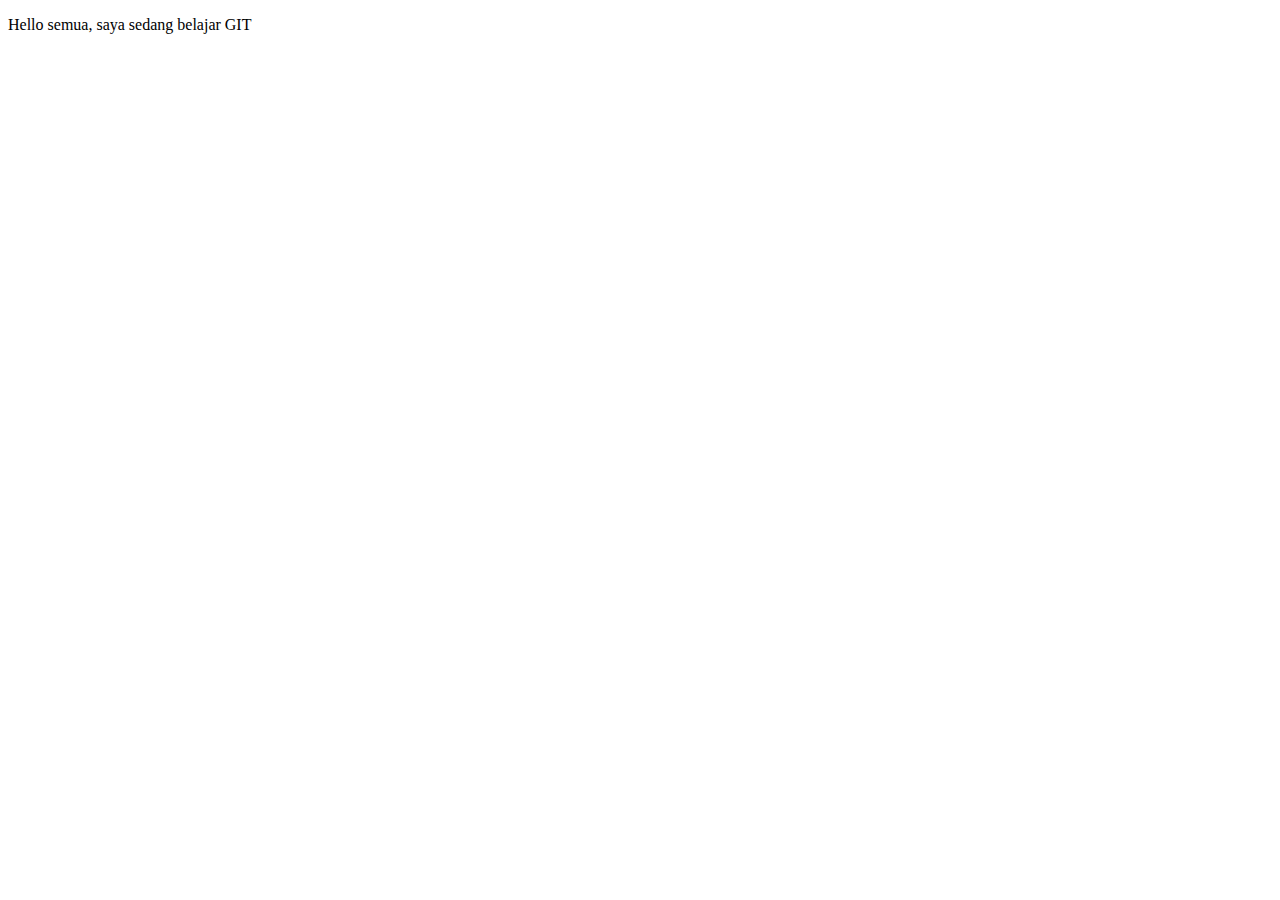
==== index.html @ 5f138774 "ditambahkan isi" ====
<!DOCTYPE html>
<html>
    <head>
        <meta charset="utf-8">
        <title>Belajar Git - Proyek 01</title>
    </head>
    <body>
        <p>Hello semua, saya sedang belajar GIT</p>
    </body>
</html>
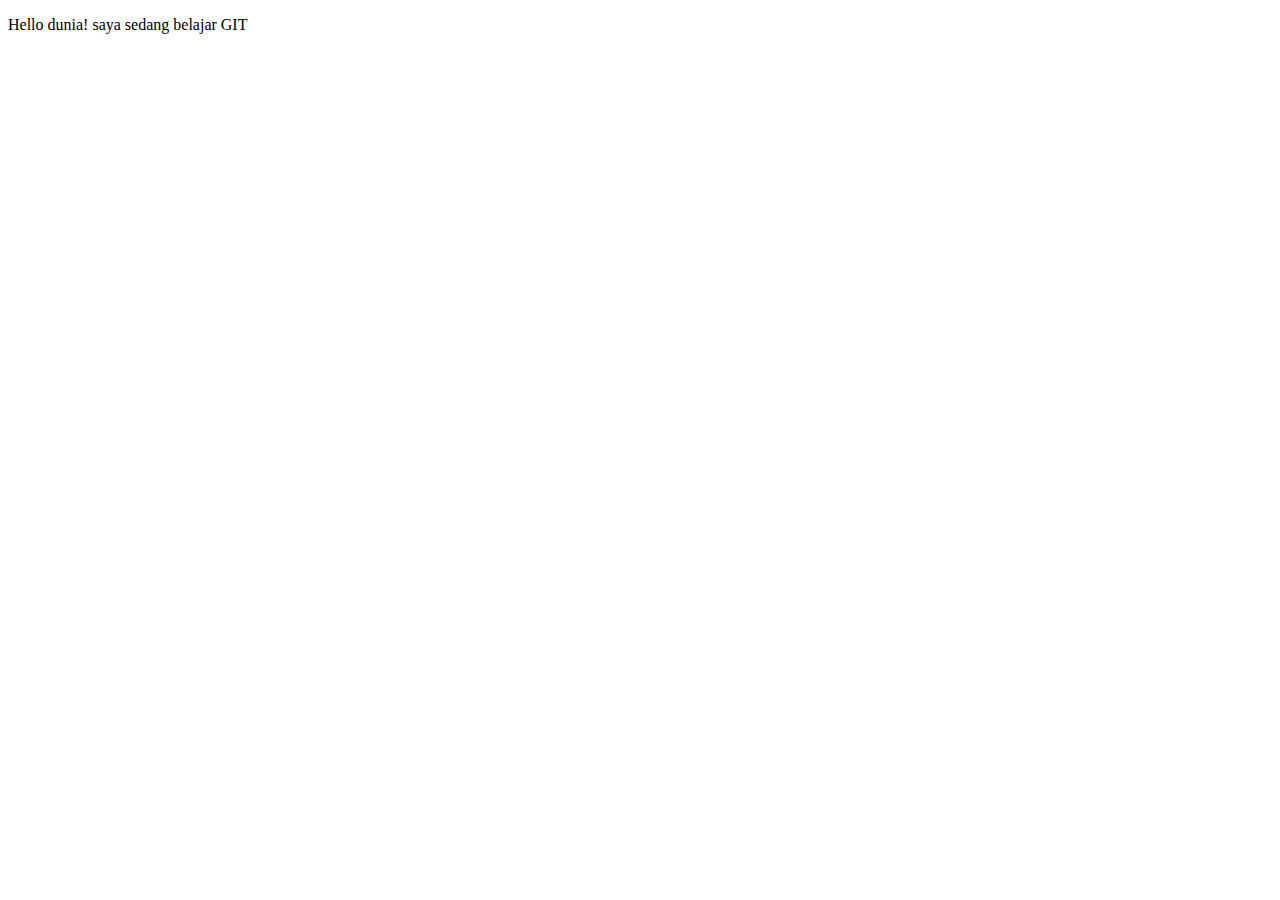
==== commit 109b7506: "Commit kedua" ====
--- a/index.html
+++ b/index.html
@@ -5,6 +5,6 @@
         <title>Belajar Git - Proyek 01</title>
     </head>
     <body>
-        <p>Hello semua, saya sedang belajar GIT</p>
+        <p>Hello dunia! saya sedang belajar GIT</p>
     </body>
 </html>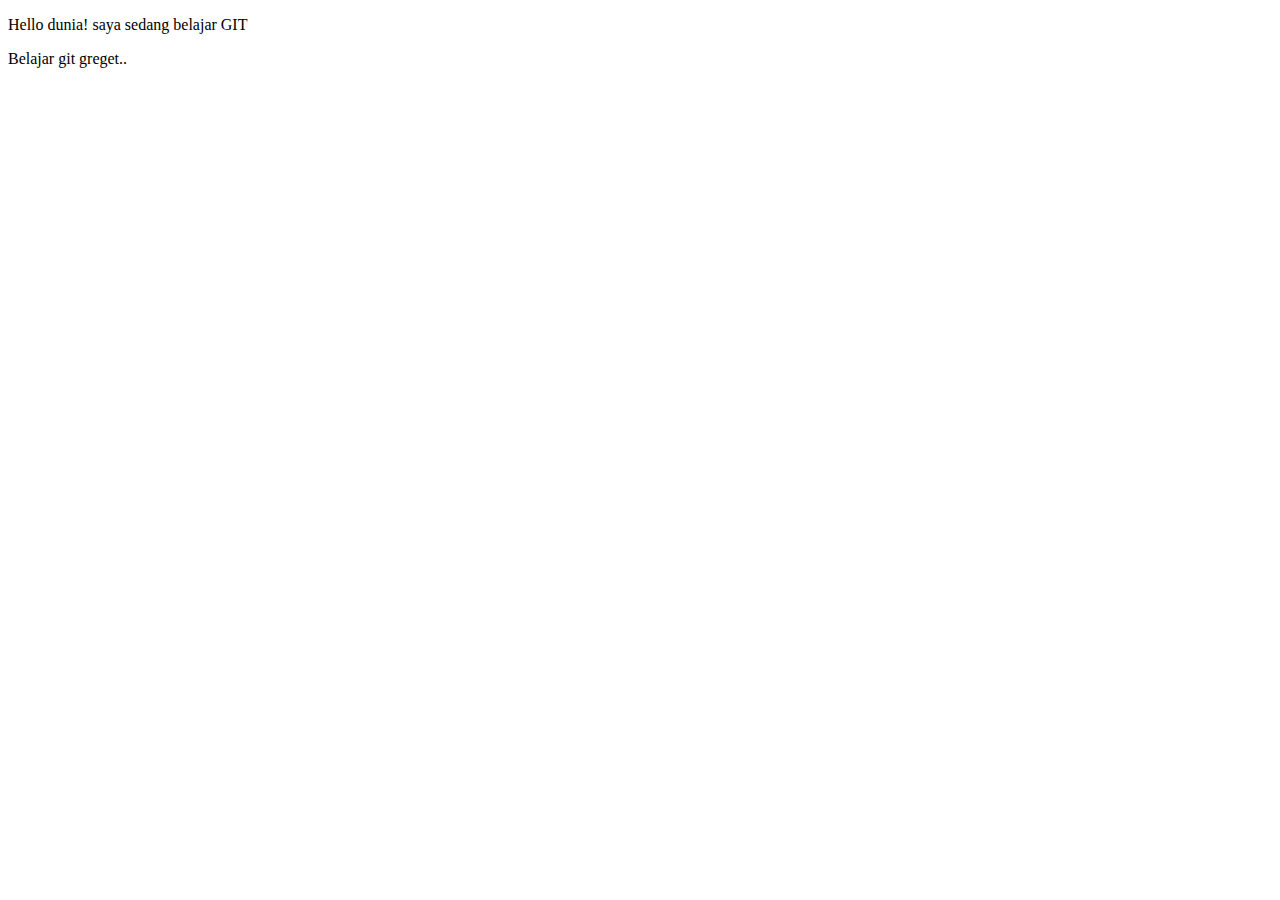
==== commit af69e28d: "Commit ketiga" ====
--- a/index.html
+++ b/index.html
@@ -6,5 +6,6 @@
     </head>
     <body>
         <p>Hello dunia! saya sedang belajar GIT</p>
+        <p>Belajar git greget..</p>
     </body>
 </html>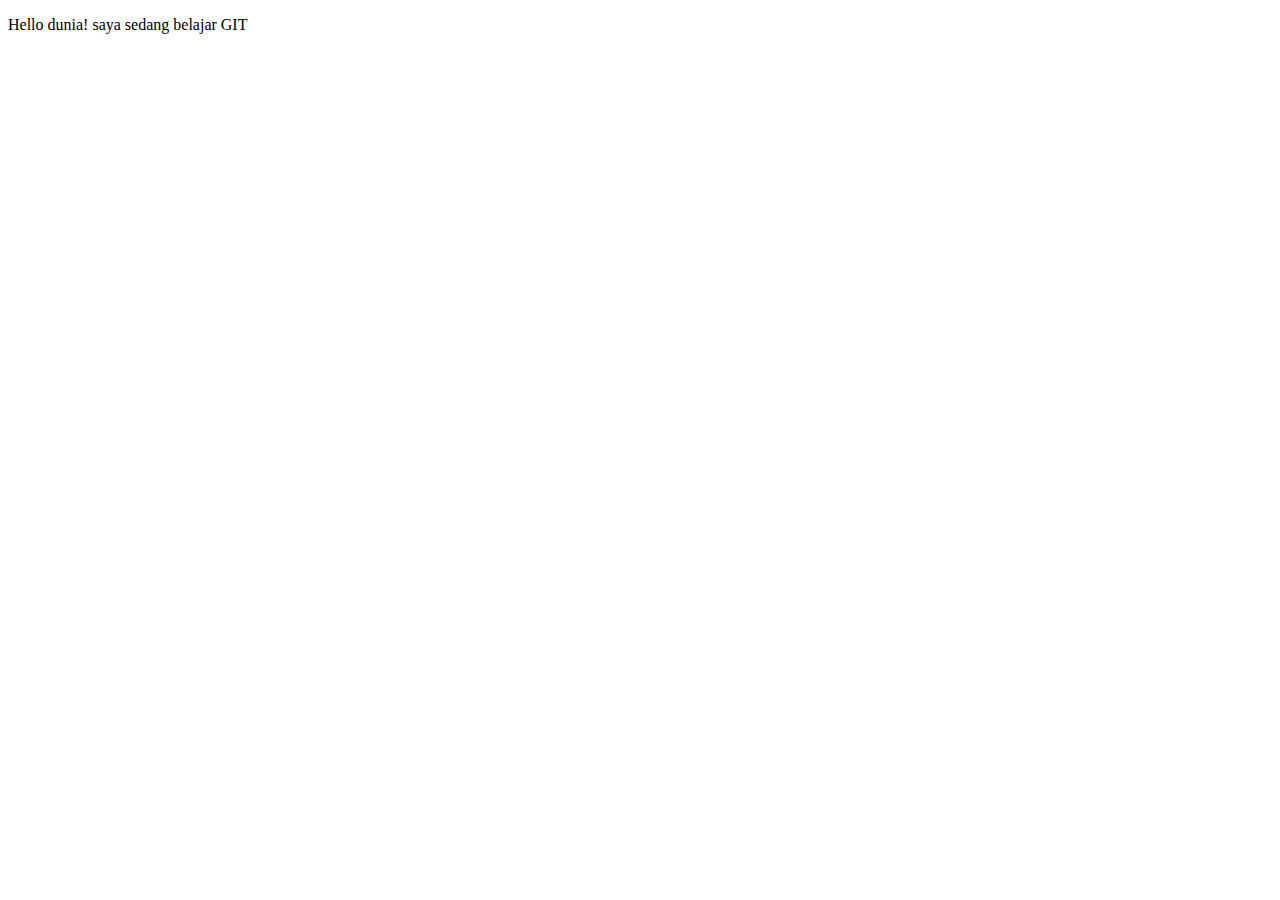
==== commit ecf27575: "Commite branch" ====
--- a/index.html
+++ b/index.html
@@ -6,6 +6,5 @@
     </head>
     <body>
         <p>Hello dunia! saya sedang belajar GIT</p>
-        <p>Belajar git greget..</p>
     </body>
 </html>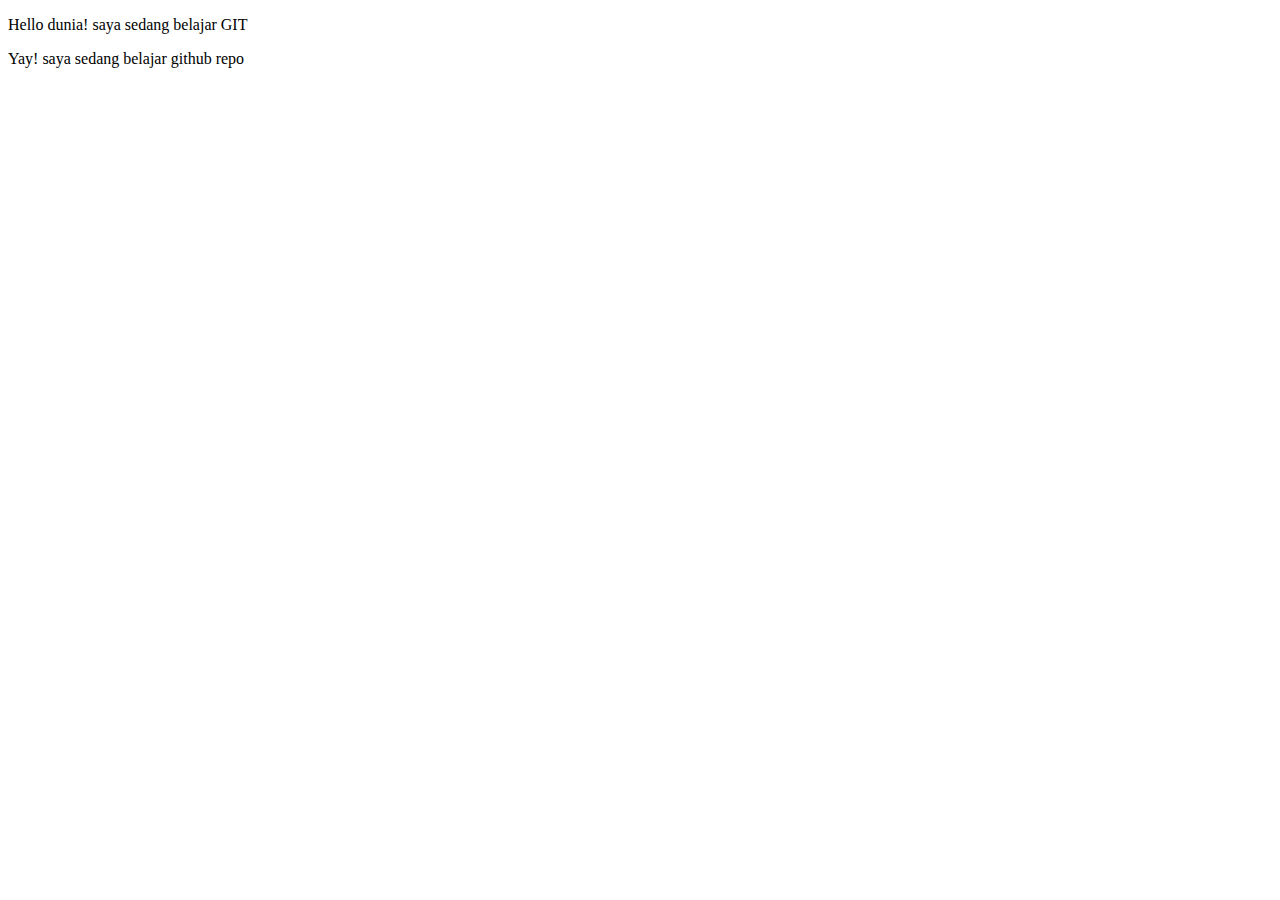
==== commit ca15a732: "mengubah judul dan teks di body" ====
--- a/index.html
+++ b/index.html
@@ -2,9 +2,10 @@
 <html>
     <head>
         <meta charset="utf-8">
-        <title>Belajar Git - Proyek 01</title>
+        <title>Belajar Git - Proyek 01 Repo</title>
     </head>
     <body>
         <p>Hello dunia! saya sedang belajar GIT</p>
+        <p>Yay! saya sedang belajar github repo</p>
     </body>
 </html>